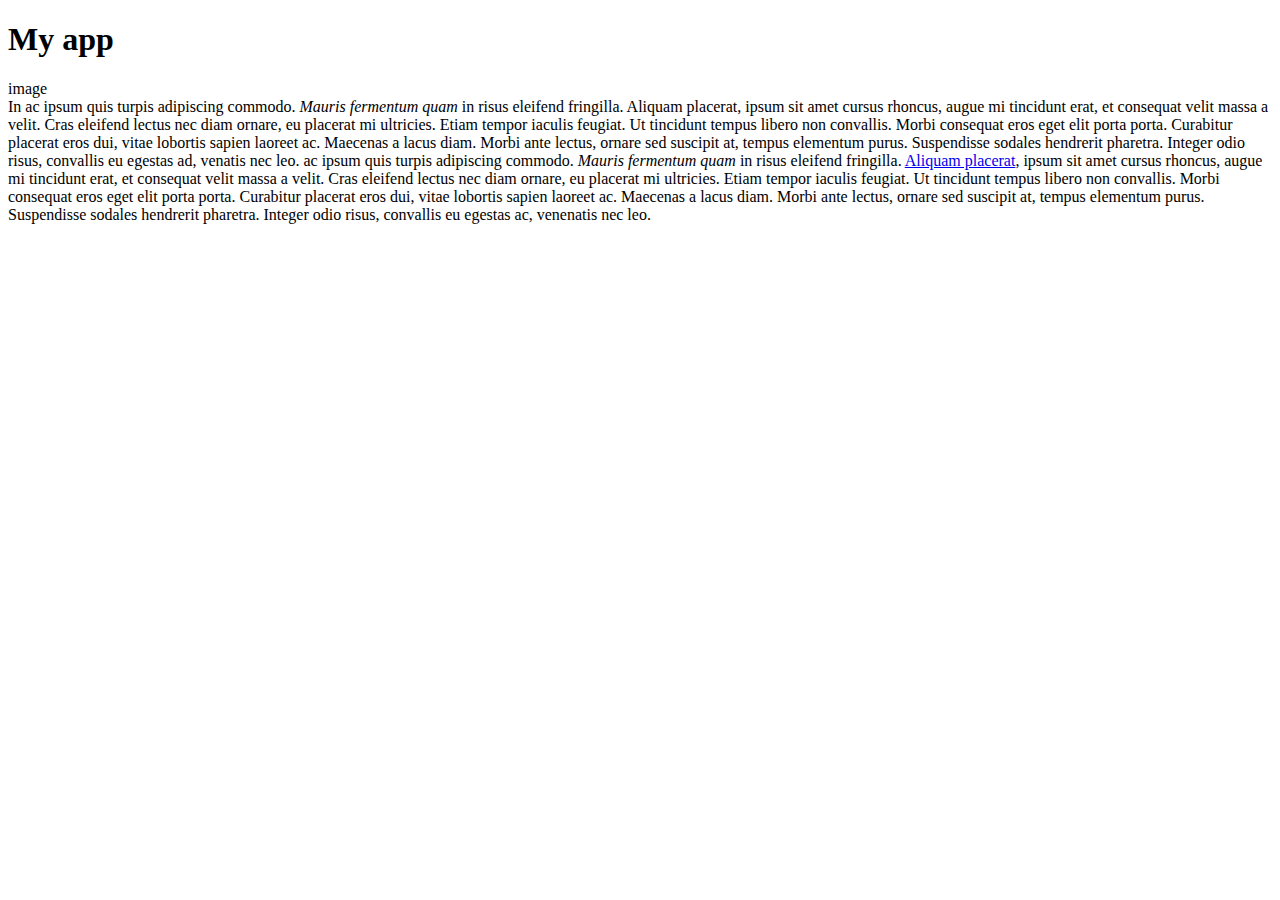
==== toplist/index.html @ 959adb15 "initial HTML and css - mini project udacity" ====
<!DOCTYPE HTML>
<html>
<head>
    <link rel="stylesheet" type="text/css" href="style.css">
</head>
<body>
    <h1 class = "title">My app</h1>
    <div class = "app">
        <div class = "data">image</div>
        <div class = "description">In ac ipsum quis turpis adipiscing commodo. <em>Mauris fermentum quam</em> in risus eleifend fringilla. Aliquam placerat, ipsum sit amet cursus rhoncus, augue mi tincidunt erat, et consequat velit massa a velit. Cras eleifend lectus nec diam ornare, eu placerat mi ultricies. Etiam tempor iaculis feugiat. Ut tincidunt tempus libero non convallis. Morbi consequat eros eget elit porta porta. Curabitur placerat eros dui, vitae lobortis sapien laoreet ac. Maecenas a lacus diam. Morbi ante lectus, ornare sed suscipit at, tempus elementum purus. Suspendisse sodales hendrerit pharetra. Integer odio risus, convallis eu egestas ad, venatis nec leo. ac ipsum quis turpis adipiscing commodo. <em>Mauris fermentum quam</em> in risus eleifend fringilla. <a href="#">Aliquam placerat</a>, ipsum sit amet cursus rhoncus, augue mi tincidunt erat, et consequat velit massa a velit. Cras eleifend lectus nec diam ornare, eu placerat mi ultricies. Etiam tempor iaculis feugiat. Ut tincidunt tempus libero non convallis. Morbi consequat eros eget elit porta porta. Curabitur placerat eros dui, vitae lobortis sapien laoreet ac. Maecenas a lacus diam. Morbi ante lectus, ornare sed suscipit at, tempus elementum purus. Suspendisse sodales hendrerit pharetra. Integer odio risus, convallis eu egestas ac, venenatis nec leo.</div>
    </div>
</body>
</html>
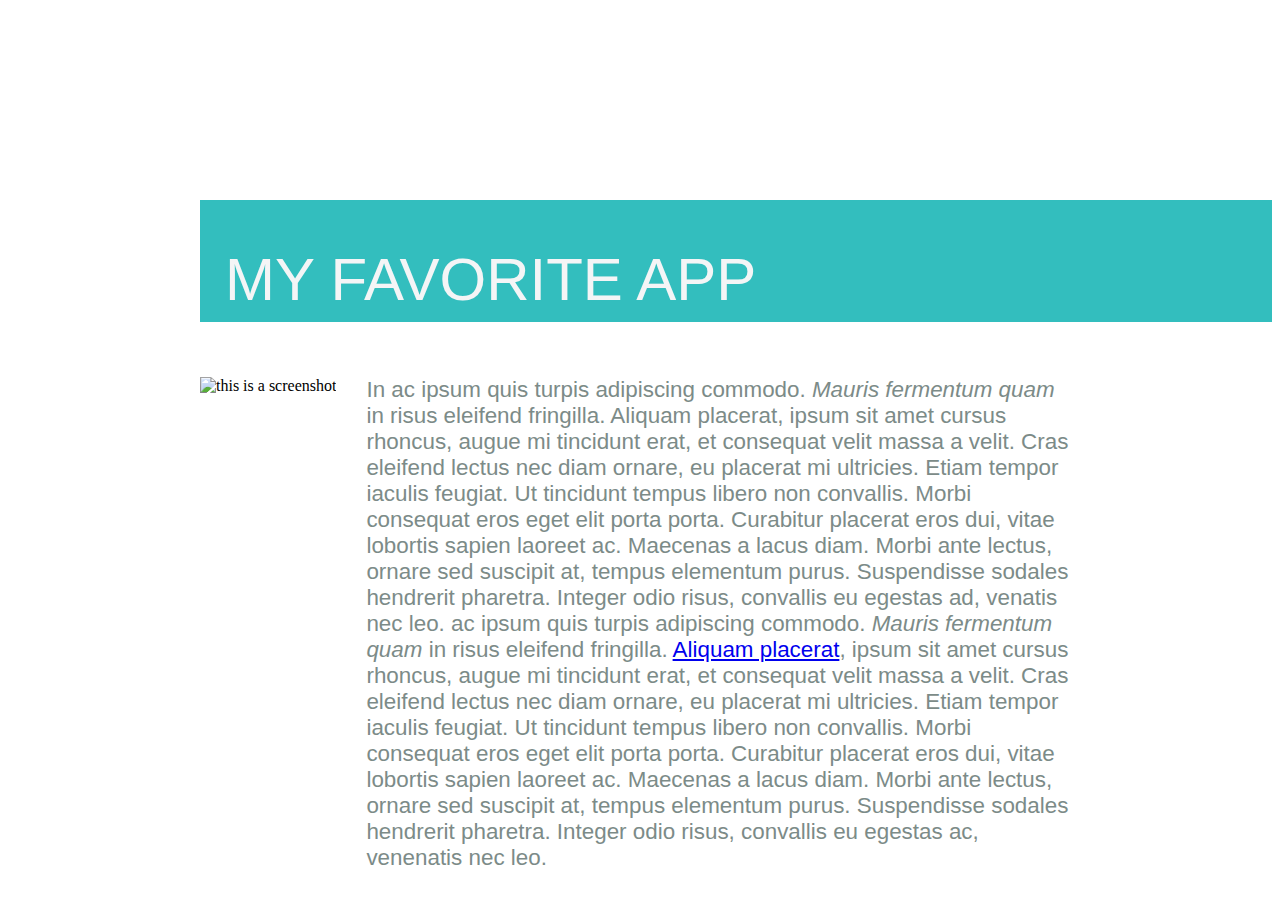
==== commit 29e0a711: "feat:lesson 1 of udacity course" ====
--- a/toplist/index.html
+++ b/toplist/index.html
@@ -3,11 +3,11 @@
 <head>
     <link rel="stylesheet" type="text/css" href="style.css">
 </head>
-<body>
-    <h1 class = "title">My app</h1>
-    <div class = "app">
-        <div class = "data">image</div>
-        <div class = "description">In ac ipsum quis turpis adipiscing commodo. <em>Mauris fermentum quam</em> in risus eleifend fringilla. Aliquam placerat, ipsum sit amet cursus rhoncus, augue mi tincidunt erat, et consequat velit massa a velit. Cras eleifend lectus nec diam ornare, eu placerat mi ultricies. Etiam tempor iaculis feugiat. Ut tincidunt tempus libero non convallis. Morbi consequat eros eget elit porta porta. Curabitur placerat eros dui, vitae lobortis sapien laoreet ac. Maecenas a lacus diam. Morbi ante lectus, ornare sed suscipit at, tempus elementum purus. Suspendisse sodales hendrerit pharetra. Integer odio risus, convallis eu egestas ad, venatis nec leo. ac ipsum quis turpis adipiscing commodo. <em>Mauris fermentum quam</em> in risus eleifend fringilla. <a href="#">Aliquam placerat</a>, ipsum sit amet cursus rhoncus, augue mi tincidunt erat, et consequat velit massa a velit. Cras eleifend lectus nec diam ornare, eu placerat mi ultricies. Etiam tempor iaculis feugiat. Ut tincidunt tempus libero non convallis. Morbi consequat eros eget elit porta porta. Curabitur placerat eros dui, vitae lobortis sapien laoreet ac. Maecenas a lacus diam. Morbi ante lectus, ornare sed suscipit at, tempus elementum purus. Suspendisse sodales hendrerit pharetra. Integer odio risus, convallis eu egestas ac, venenatis nec leo.</div>
+<body class="body_style">
+    <h1 class="title">MY FAVORITE APP</h1>
+    <div class="app">
+        <div class="screenshot"><img src="img/app.png" alt="this is a screenshot"></div>
+        <div class="description">In ac ipsum quis turpis adipiscing commodo. <em>Mauris fermentum quam</em> in risus eleifend fringilla. Aliquam placerat, ipsum sit amet cursus rhoncus, augue mi tincidunt erat, et consequat velit massa a velit. Cras eleifend lectus nec diam ornare, eu placerat mi ultricies. Etiam tempor iaculis feugiat. Ut tincidunt tempus libero non convallis. Morbi consequat eros eget elit porta porta. Curabitur placerat eros dui, vitae lobortis sapien laoreet ac. Maecenas a lacus diam. Morbi ante lectus, ornare sed suscipit at, tempus elementum purus. Suspendisse sodales hendrerit pharetra. Integer odio risus, convallis eu egestas ad, venatis nec leo. ac ipsum quis turpis adipiscing commodo. <em>Mauris fermentum quam</em> in risus eleifend fringilla. <a href="#">Aliquam placerat</a>, ipsum sit amet cursus rhoncus, augue mi tincidunt erat, et consequat velit massa a velit. Cras eleifend lectus nec diam ornare, eu placerat mi ultricies. Etiam tempor iaculis feugiat. Ut tincidunt tempus libero non convallis. Morbi consequat eros eget elit porta porta. Curabitur placerat eros dui, vitae lobortis sapien laoreet ac. Maecenas a lacus diam. Morbi ante lectus, ornare sed suscipit at, tempus elementum purus. Suspendisse sodales hendrerit pharetra. Integer odio risus, convallis eu egestas ac, venenatis nec leo.</div>
     </div>
 </body>
 </html>--- a/toplist/style.css
+++ b/toplist/style.css
@@ -0,0 +1,40 @@
+* {
+   /*outline: 1px solid red !important;*/
+}
+
+* {
+    -webkit-box-sizing: border-box;
+    -moz-box-sizing: border-box;
+    -ms-box-sizing: border-box;
+    box-sizing: border-box;
+}
+.description {
+    max-width: 705px;
+    font-size: 1.4em;
+    font-family: 'Roboto', 'Noto', sans-serif;
+    color: #7C8B88;
+}
+.screenshot{
+    max-width: 450px;
+    padding-right: 30px;
+}
+.app{
+    display: flex;
+    display: -webkit-flex;
+}
+.title{
+    max-width: 1106px;
+    color: #F4F5F6;
+    font-family: 'Roboto', 'Noto', sans-serif;
+    font-size: 60px;
+    font-weight: 100;
+    padding-top: 45px;
+    padding-left: 25px;
+    padding-bottom: 8px;
+    margin-bottom: 55px;
+    background-color: #33BEBE;
+}
+.body_style{
+    margin-left: 200px;
+    margin-top: 200px;
+}